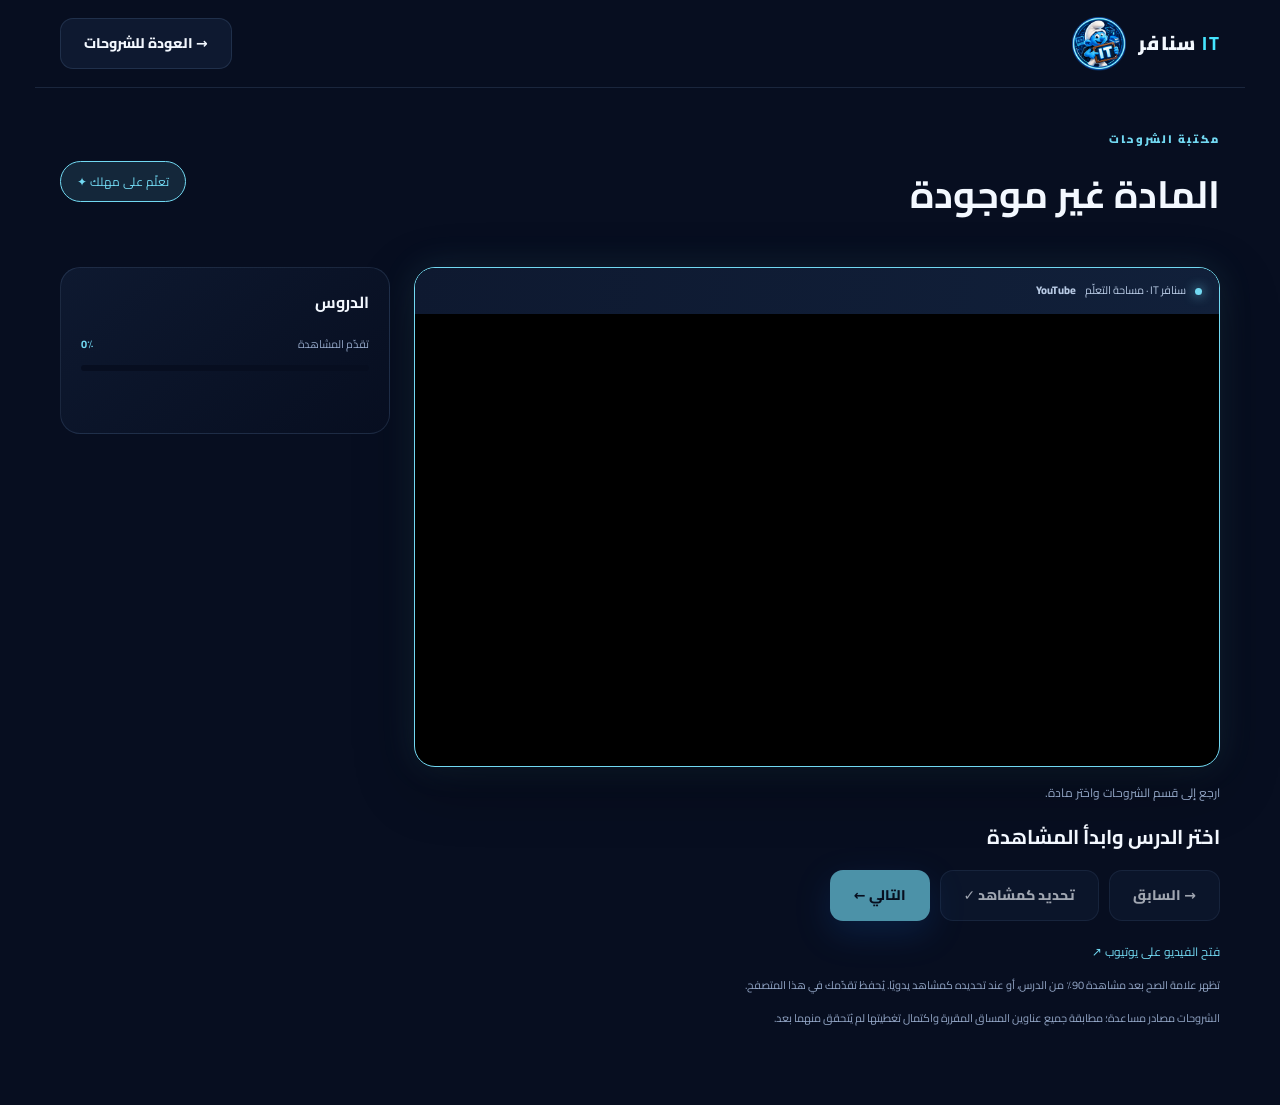
==== watch.html @ aa801dc6 "Add files via upload" ====
<!doctype html>
<html lang="ar" dir="rtl"><head><meta charset="UTF-8"><meta name="viewport" content="width=device-width,initial-scale=1"><meta name="referrer" content="strict-origin-when-cross-origin"><title>المشاهدة | سنافر IT</title><link href="https://fonts.googleapis.com/css2?family=Cairo:wght@400;600;700;800;900&display=swap" rel="stylesheet"><link rel="stylesheet" href="styles.css"><link rel="stylesheet" href="watch.css"></head>
<body class="watch-page"><header class="watch-top container"><a href="index.html#lessons" class="brand"><img src="assets/logo.png" alt="شعار سنافر IT"><span>سنافر <strong>IT</strong></span></a><a class="btn btn-outline" href="index.html#lessons">→ العودة للشروحات</a></header>
<main class="container watch-main"><div class="watch-heading"><div><span class="kicker">مكتبة الشروحات</span><h1 id="courseTitle">المشاهدة</h1><p id="courseNote"></p></div><span class="watch-badge">تعلّم على مهلك ✦</span></div>
<div id="localFileNotice" class="hint" hidden><strong>افتح النسخة المحلية بالطريقة الصحيحة</strong><p>أغلق هذه الصفحة، ثم اضغط مرتين على «افتح الموقع.cmd» في المجلد. سيفتح الموقع تلقائيًا في المتصفح ويحمّل فيديوهات يوتيوب وقوائمها. فتح ملف HTML مباشرة لا يرسل البيانات التي يشترطها يوتيوب.</p></div><div class="watch-layout"><section class="watch-content" aria-label="مشغل الفيديو"><div class="player-shell"><div class="player-bar"><span class="live-dot"></span><span>سنافر IT · مساحة التعلّم</span><span class="player-quality">YouTube</span></div><div class="player-ratio"><iframe id="youtubePlayer" title="مشغل شرح المادة على يوتيوب" allow="autoplay; encrypted-media; picture-in-picture; fullscreen" allowfullscreen referrerpolicy="strict-origin-when-cross-origin"></iframe></div></div><div class="watch-status" id="watchStatus" role="status" aria-live="polite">جارٍ تجهيز المشغل…</div><h2 id="videoTitle">اختر الدرس وابدأ المشاهدة</h2><div class="watch-controls"><button id="previousVideo" class="btn btn-outline" disabled>→ السابق</button><button id="manualComplete" class="btn btn-outline">تحديد كمشاهد ✓</button><button id="nextVideo" class="btn btn-primary" disabled>التالي ←</button></div><div class="source-links"><a id="youtubeLink" target="_blank" rel="noopener noreferrer">فتح الفيديو على يوتيوب ↗</a><a id="playlistLink" target="_blank" rel="noopener noreferrer" hidden>قائمة التشغيل الأصلية ↗</a></div><p class="watch-help">تظهر علامة الصح بعد مشاهدة 90٪ من الدرس، أو عند تحديده كمشاهد يدويًا. يُحفظ تقدّمك في هذا المتصفح.</p><p id="storageNotice" class="watch-help" role="status"></p><p class="watch-help">الشروحات مصادر مساعدة؛ مطابقة جميع عناوين المساق المقررة واكتمال تغطيتها لم يُتحقق منهما بعد.</p></section>
<aside class="watch-sidebar" aria-label="قائمة الدروس"><div class="sidebar-head"><h2 id="listHeading">الدروس</h2><span id="lessonCount"></span></div><div class="progress-label"><span>تقدّم المشاهدة</span><strong id="progressText">0٪</strong></div><progress id="courseProgress" max="100" value="0" aria-label="تقدم مشاهدة الدروس"></progress><div id="videoList" class="watch-video-list"></div><p id="listNote" class="watch-help"></p><button id="retryPlaylist" class="btn btn-outline" hidden>إعادة تحميل القائمة</button></aside></div></main>
<div id="completionToast" class="completion-toast" role="status" aria-live="polite" hidden><span>✓</span> أحسنت! اكتمل الدرس</div><script src="lesson-library.js"></script><script src="watch.js"></script></body></html>
---- styles.css ----
:root{--bg:#070e20;--surface:#0e1930;--surface2:#111f3b;--line:rgba(155,197,255,.13);--text:#f3f8ff;--muted:#93a6c6;--blue:#2f91ff;--cyan:#45e5ff;--shadow:0 24px 90px rgba(0,0,0,.28)}*{box-sizing:border-box}html{scroll-behavior:smooth}body{margin:0;font-family:Cairo,system-ui,sans-serif;background:var(--bg);color:var(--text);overflow-x:hidden;line-height:1.8}button,a{font:inherit}button{cursor:pointer}a{text-decoration:none;color:inherit}button:focus-visible,a:focus-visible,input:focus-visible{outline:2px solid var(--cyan);outline-offset:4px}body.light{--bg:#edf5ff;--surface:#fff;--surface2:#e9f2ff;--line:rgba(25,70,125,.15);--text:#102346;--muted:#61718c;--shadow:0 24px 70px rgba(35,80,140,.12)}.container{max-width:1210px;margin-inline:auto;padding-inline:25px}.ambient{position:absolute;pointer-events:none;filter:blur(100px);border-radius:50%;z-index:-1}.ambient-one{width:500px;height:500px;top:40px;left:-180px;background:rgba(10,98,237,.17)}.ambient-two{width:350px;height:350px;top:650px;right:-200px;background:rgba(21,178,226,.1)}.topbar{height:90px;display:flex;align-items:center;justify-content:space-between;gap:20px;max-width:1210px;padding:0 25px;margin:auto;border-bottom:1px solid var(--line)}.brand{display:flex;align-items:center;gap:12px;direction:ltr;white-space:nowrap}.brand img{width:54px;height:54px;object-fit:contain}.brand span{font-weight:900;letter-spacing:1.4px;font-size:19px;line-height:1.15}.brand strong{color:var(--cyan)}.brand small{display:block;font-size:8px;color:var(--muted);letter-spacing:2px;margin-top:5px}.desktop-nav{display:flex;gap:28px;font-size:13px;color:var(--muted);font-weight:700}.desktop-nav a:hover,.desktop-nav .active{color:var(--cyan)}.header-actions{display:flex;align-items:center;gap:10px}.icon-btn{display:grid;place-items:center;border:1px solid var(--line);background:var(--surface);color:var(--text);width:42px;height:42px;border-radius:13px;font-size:18px}.mobile-menu{display:none}.btn{display:inline-flex;align-items:center;justify-content:center;gap:15px;border:1px solid transparent;border-radius:13px;padding:12px 23px;font-weight:800;font-size:14px;transition:.25s}.btn:hover,.service-card:hover{transform:translateY(-4px)}.btn-small{background:#1769dc;color:white;padding:9px 17px;font-size:12px}.btn-primary{background:linear-gradient(110deg,#1472ef,#27b7ed);color:#fff;box-shadow:0 12px 35px rgba(30,126,244,.24)}.btn-outline{border-color:var(--line);background:var(--surface);color:var(--text)}.hero{min-height:625px;display:grid;grid-template-columns:1.08fr .92fr;align-items:center;gap:30px;padding-top:50px;padding-bottom:60px}.eyebrow{display:inline-flex;align-items:center;gap:9px;background:rgba(40,145,255,.09);border:1px solid rgba(50,168,255,.2);border-radius:50px;padding:7px 16px;color:#79d8ff;font-size:12px;font-weight:800}.pulse{width:8px;height:8px;border-radius:50%;background:#41e4b1;box-shadow:0 0 15px #41e4b1}.hero h1{font-size:clamp(36px,4.1vw,60px);line-height:1.45;margin:22px 0 17px;font-weight:900;letter-spacing:-1px}.gradient-text{background:linear-gradient(95deg,#43e2ff,#4b89ff);background-clip:text;-webkit-background-clip:text;color:transparent}.hero-copy>p{max-width:550px;color:var(--muted);font-size:16px}.hero-actions{display:flex;gap:12px;flex-wrap:wrap;margin-top:27px}.hero-features{display:flex;flex-wrap:wrap;gap:18px;margin-top:26px;font-size:11px;color:var(--muted)}.hero-features span::first-letter{color:#47e4b5}.hero-art{position:relative;min-height:480px;display:grid;place-items:center}.hero-logo{position:relative;width:min(90%,420px);filter:drop-shadow(0 25px 55px rgba(0,119,255,.22));animation:levitate 5s ease-in-out infinite;z-index:2}.orbit{position:absolute;border:1px dashed rgba(45,171,255,.25);border-radius:50%;width:470px;height:470px;max-width:100%;animation:spin 45s linear infinite}.orbit-b{width:360px;height:360px;border-style:solid;opacity:.45;animation-direction:reverse}.logo-glow{position:absolute;width:310px;height:310px;border-radius:50%;background:#006de7;filter:blur(100px);opacity:.25}.float-card{position:absolute;z-index:3;display:flex;align-items:center;gap:11px;background:rgba(16,32,63,.9);border:1px solid rgba(78,165,255,.25);border-radius:14px;padding:11px 16px;box-shadow:var(--shadow);backdrop-filter:blur(16px);direction:rtl}.float-card>span{color:var(--cyan);font-size:26px}.float-card strong,.float-card small{display:block}.float-card strong{font-size:12px;color:#fff}.float-card small{font-size:10px;color:#a2badc}.card-one{right:-4px;top:90px}.card-two{left:0;bottom:90px}.stats{display:grid;grid-template-columns:repeat(4,1fr);border:1px solid var(--line);border-radius:20px;background:linear-gradient(100deg,rgba(28,56,100,.28),rgba(14,26,51,.5));padding-top:22px;padding-bottom:22px}.stats>div{text-align:center;border-left:1px solid var(--line)}.stats>div:last-child{border:0}.stats b{display:block;font:900 31px Cairo;color:var(--text);line-height:1.5}.stats span{color:var(--muted);font-size:12px}.section{padding-top:110px;padding-bottom:15px}.section-head{display:flex;justify-content:space-between;align-items:end;gap:20px;margin-bottom:32px}.kicker{color:var(--cyan);font-size:11px;letter-spacing:2px;font-weight:900;direction:ltr;text-align:right}.section h2,.quiz-banner h2{font-size:clamp(26px,3vw,38px);margin:8px 0 5px;line-height:1.5}.section-head p,.about p{color:var(--muted);margin:0;font-size:14px}.section-index{font-size:12px;color:var(--muted);direction:ltr}.services-grid{display:grid;grid-template-columns:repeat(3,1fr);gap:18px}.service-card{min-height:285px;text-align:right;border:1px solid var(--line);background:linear-gradient(145deg,var(--surface),var(--bg));border-radius:22px;color:var(--text);padding:26px;position:relative;overflow:hidden;transition:transform .25s,border-color .25s}.service-card:hover{border-color:rgba(51,180,255,.55)}.service-card.featured{background:linear-gradient(135deg,rgba(26,92,173,.32),var(--surface) 70%)}.service-icon{display:grid;place-items:center;width:51px;height:51px;border:1px solid rgba(65,173,255,.2);background:rgba(39,135,244,.13);color:#65d6ff;border-radius:15px;font-size:27px;margin-bottom:15px}.service-number{font-size:10px;letter-spacing:1px;color:#60b7f5;direction:ltr;display:block;text-align:right}.service-card h3{font-size:21px;margin:7px 0}.service-card p{font-size:12px;color:var(--muted);line-height:2;margin:0 0 20px}.card-bottom{display:flex;align-items:center;justify-content:space-between;border-top:1px solid var(--line);padding-top:15px;font-size:12px;font-weight:800}.card-bottom b{font-size:20px;color:var(--cyan)}.service-card.wide{grid-column:span 2;display:flex;align-items:center;justify-content:space-between;background:linear-gradient(115deg,rgba(18,97,175,.23),var(--surface))}.wide-decoration{font-size:clamp(55px,9vw,140px);color:rgba(56,168,255,.16);font-weight:900;direction:ltr}.service-card.wide>div:first-child{max-width:420px;width:100%}.subject-grid{display:grid;grid-template-columns:repeat(3,1fr);gap:18px}.subject-card{border:1px solid var(--line);border-radius:19px;padding:22px;background:var(--surface);text-align:right;color:var(--text);transition:.2s}.subject-card:hover{border-color:var(--blue);transform:translateY(-3px)}.subject-icon{display:grid;place-items:center;width:52px;height:52px;border-radius:15px;background:rgba(43,135,249,.15);color:var(--cyan);font-size:23px}.subject-card h3{margin:15px 0 4px}.subject-card p{margin:0;color:var(--muted);font-size:12px}.subject-card .meta{display:flex;justify-content:space-between;margin-top:20px;padding-top:12px;border-top:1px solid var(--line);font-size:11px;color:var(--muted)}.text-action{border:0;background:none;color:var(--cyan);font-weight:800}.quiz-banner{margin-top:100px;border:1px solid rgba(55,167,255,.23);border-radius:25px;background:radial-gradient(circle at 25% 45%,rgba(20,107,217,.25),transparent 45%),var(--surface);min-height:290px;display:flex;align-items:center;justify-content:space-between;overflow:hidden;padding-top:38px;padding-bottom:38px}.quiz-banner p{color:var(--muted);font-size:14px}.quiz-symbol{font-size:230px;line-height:1;color:rgba(54,164,255,.15);font-weight:900;margin-inline:60px}.about{text-align:center;max-width:800px;padding-bottom:100px}.about .kicker{text-align:center}.about p{max-width:680px;margin:auto;line-height:2.2}.footer{border-top:1px solid var(--line);display:flex;align-items:center;justify-content:space-between;padding-top:23px;padding-bottom:23px;color:var(--muted);font-size:12px}.footer-brand{display:flex;align-items:center;gap:10px;direction:ltr}.footer-brand img{width:43px}.footer-brand b,.footer-brand small{display:block;line-height:1.3}.footer-brand b{color:var(--text)}.footer-brand small{font-size:9px}.overlay{position:fixed;inset:0;z-index:20;background:rgba(2,7,18,.78);backdrop-filter:blur(8px);padding:22px;display:grid;place-items:center}.overlay[hidden]{display:none}.panel{width:min(100%,900px);max-height:min(90vh,900px);overflow:auto;background:var(--surface);border:1px solid rgba(75,159,255,.3);border-radius:24px;box-shadow:var(--shadow);padding:30px}.panel-header{display:flex;align-items:start;justify-content:space-between;border-bottom:1px solid var(--line);padding-bottom:17px;margin-bottom:23px}.panel-header h2{margin:5px 0;font-size:26px}.panel-content{min-height:180px}.hint{padding:14px 18px;border:1px solid var(--line);border-radius:12px;color:var(--muted);background:var(--bg);font-size:12px;margin-bottom:20px}.item-grid{display:grid;grid-template-columns:repeat(2,1fr);gap:12px}.item-btn{display:flex;align-items:center;justify-content:space-between;gap:12px;background:var(--bg);color:var(--text);border:1px solid var(--line);border-radius:15px;padding:18px;text-align:right}.item-btn:hover{border-color:var(--blue)}.item-btn small{display:block;color:var(--muted);font-size:11px}.item-btn .arrow{color:var(--cyan);font-size:21px}.back-btn{background:none;color:var(--cyan);border:0;padding:0;margin-bottom:17px;font-weight:800}.lesson-layout{display:grid;grid-template-columns:1fr 270px;gap:16px}.video-box{aspect-ratio:16/9;background:linear-gradient(135deg,#09142a,#112a4d);border:1px solid var(--line);border-radius:16px;display:grid;place-items:center;overflow:hidden;text-align:center}.video-box iframe{width:100%;height:100%;border:0}.video-placeholder{padding:25px;color:#b9d7ff}.video-placeholder .play{font-size:55px;color:var(--cyan)}.video-placeholder small{display:block;color:#8da6c9}.lesson-list{display:flex;flex-direction:column;gap:8px;max-height:340px;overflow:auto}.lesson-btn{border:1px solid var(--line);background:var(--bg);color:var(--text);border-radius:10px;padding:12px;text-align:right;font-size:12px}.lesson-btn.selected{border-color:var(--blue);background:rgba(35,126,244,.14)}.lesson-desc{font-size:12px;color:var(--muted);margin-top:12px}.question{border:1px solid var(--line);border-radius:15px;padding:20px;margin-bottom:14px}.question h3{font-size:16px;margin:0 0 12px}.answer{display:block;padding:10px 12px;border:1px solid var(--line);border-radius:10px;margin-top:8px;cursor:pointer;font-size:13px}.answer:has(input:checked){border-color:var(--blue);background:rgba(32,120,238,.13)}.answer input{accent-color:var(--blue);margin-left:8px}.result{margin-top:15px;border-radius:13px;padding:17px;background:rgba(31,163,132,.13);border:1px solid rgba(31,163,132,.35);font-weight:800}.tag{display:inline-block;border-radius:100px;background:rgba(47,145,255,.12);padding:4px 10px;color:var(--cyan);font-size:11px;margin-top:8px}.notice{font-size:12px;color:var(--muted);margin-top:15px}.search-input{width:100%;padding:13px 16px;background:var(--bg);color:var(--text);border:1px solid var(--line);border-radius:12px;margin-bottom:15px;font:inherit}.empty{color:var(--muted);text-align:center;padding:35px}.path-steps{display:flex;gap:9px;flex-wrap:wrap}.path-step{border:1px solid var(--line);background:var(--bg);border-radius:12px;padding:12px;flex:1;min-width:150px;font-size:12px}.path-step strong{display:block;color:var(--cyan)}@keyframes levitate{50%{transform:translateY(-13px)}}@keyframes spin{to{transform:rotate(360deg)}}@media(max-width:1000px){.desktop-nav{gap:13px}.hero{grid-template-columns:1fr 1fr}.hero h1{font-size:40px}.float-card{display:none}.services-grid{grid-template-columns:repeat(2,1fr)}.service-card.wide{grid-column:span 2}.subject-grid{grid-template-columns:repeat(2,1fr)}}@media(max-width:720px){.topbar{height:74px}.brand img{width:43px;height:43px}.brand span{font-size:16px}.desktop-nav{display:none;position:absolute;top:74px;left:15px;right:15px;z-index:10;flex-direction:column;background:var(--surface);padding:22px;border:1px solid var(--line);border-radius:15px}.desktop-nav.open{display:flex}.mobile-menu{display:grid}.header-actions .btn-small{display:none}.hero{grid-template-columns:1fr;min-height:auto;padding-top:45px;text-align:center;gap:0}.hero h1{font-size:clamp(31px,8vw,43px)}.hero-copy>p{font-size:14px}.hero-actions,.hero-features{justify-content:center}.hero-art{min-height:350px;order:-1}.hero-logo{width:min(75%,300px)}.orbit{width:340px;height:340px}.orbit-b{width:250px;height:250px}.stats{grid-template-columns:repeat(2,1fr);gap:15px}.stats>div:nth-child(2){border:0}.stats>div{padding:10px 0}.section{padding-top:70px}.services-grid,.subject-grid{grid-template-columns:1fr}.service-card.wide{grid-column:span 1}.service-card{min-height:250px}.wide-decoration{display:none}.section-head{align-items:start}.section-index{display:none}.quiz-banner{margin-top:70px}.quiz-symbol{display:none}.footer{flex-wrap:wrap;gap:15px}.panel{padding:20px}.item-grid,.lesson-layout{grid-template-columns:1fr}.lesson-layout .lesson-list{max-height:230px}.overlay{padding:10px}}@media(prefers-reduced-motion:reduce){*,*::before,*::after{animation:none!important;scroll-behavior:auto!important;transition:none!important}}

/* Interactive university study trees */
.panel.plan-panel{width:min(97vw,1480px);max-height:95vh}.plan-top{display:flex;align-items:center;justify-content:space-between;gap:12px;flex-wrap:wrap}.plan-controls{display:flex;gap:7px}.plan-controls button{background:var(--bg);color:var(--text);border:1px solid var(--line);border-radius:10px;padding:9px 14px;cursor:pointer}.plan-controls button:hover{border-color:var(--cyan)}.plan-legend{display:flex;flex-wrap:wrap;gap:17px;margin:15px 0;color:var(--muted);font-size:12px}.legend-dot{display:inline-block;width:11px;height:11px;border-radius:50%;margin-left:5px}.legend-dot.core{background:#438df2}.legend-dot.spec{background:#ffca54}.legend-dot.aux{background:#38c5bd}.plan-help{color:var(--muted);font-size:12px}.plan-viewport{height:min(65vh,670px);min-height:400px;overflow:hidden;position:relative;cursor:grab;touch-action:none;border:1px solid rgba(78,163,255,.35);border-radius:18px;background-color:#08162b;background-image:radial-gradient(rgba(73,148,226,.18) 1px,transparent 1px);background-size:24px 24px;direction:ltr}.plan-viewport.dragging{cursor:grabbing}.plan-stage{width:1340px;height:1250px;position:absolute;top:0;left:0;transform-origin:0 0}.plan-lines{position:absolute;inset:0;pointer-events:none}.plan-node{position:absolute;display:flex;align-items:center;justify-content:center;width:166px;min-height:72px;padding:7px 9px;line-height:1.5;direction:rtl;text-align:center;border-radius:12px;border:1px solid #458bf5;background:#142c51;color:#f2f8ff;font:700 14px inherit;box-shadow:0 8px 24px #0005;cursor:pointer;transition:border-color .2s,box-shadow .2s}.plan-node:hover,.plan-node:focus-visible,.plan-node.selected{border-color:#b7f3ff;box-shadow:0 0 0 3px #59d8ff66,0 10px 28px #0006;outline:none}.plan-node.spec{border-color:#d7a54a;background:#49371f}.plan-node.aux{border-color:#36b6b3;background:#143e43}.plan-detail{margin-top:12px;padding:13px 17px;border:1px solid var(--line);border-radius:12px;background:var(--bg);display:flex;flex-wrap:wrap;gap:12px;align-items:center;color:var(--muted);font-size:12px}.plan-detail strong{color:var(--text);font-size:15px}@media(max-width:720px){.panel.plan-panel{padding:12px}.plan-viewport{min-height:460px}.plan-top{align-items:flex-start}}

/* WhatsApp CTA and centered responsive sections */
.wa-btn{position:relative;isolation:isolate;overflow:hidden;background:linear-gradient(120deg,#087d51,#20c978);border:1px solid #61eab0;color:#fff;box-shadow:0 9px 30px #0baf6944;gap:10px;white-space:nowrap;transition:transform .25s,box-shadow .25s}
.wa-btn::before{content:"";position:absolute;inset:-50%;background:linear-gradient(105deg,transparent 42%,#ffffff33 50%,transparent 58%);transform:translateX(85%);transition:transform .65s;z-index:-1}
.wa-btn:hover::before{transform:translateX(-85%)}.wa-btn:hover{box-shadow:0 14px 35px #10c87977;transform:translateY(-3px)}
.wa-icon{width:23px;height:23px;flex:none;animation:waFloat 2.6s ease-in-out infinite}.wa-arrow{font-size:19px}
.wa-header{font-size:11px;padding:9px 13px}.wa-header .wa-icon{width:19px;height:19px}
@keyframes waFloat{0%,100%{transform:rotate(-8deg) scale(1)}50%{transform:rotate(8deg) scale(1.13)}}
.section-head{justify-content:center;text-align:center;flex-wrap:wrap}.section-head>div{text-align:center}.section-head .kicker{text-align:center}.section-index{display:none}
.services-grid .service-card{text-align:center}.service-icon,.subject-icon{margin-inline:auto}.service-number{text-align:center!important}
.service-card .card-bottom{justify-content:center;gap:20px}.service-card.wide{justify-content:center;text-align:center}.service-card.wide>div:first-child{margin-inline:auto}.service-card.wide .wide-decoration{display:none}
.subject-card{text-align:center}.subject-card .meta{justify-content:center;gap:20px}
.item-btn[data-plan]{justify-content:center;text-align:center;min-height:125px;position:relative;transition:transform .2s,box-shadow .2s}
.item-btn[data-plan] .arrow{position:absolute;left:15px;top:12px}
.item-btn[data-plan]:hover{transform:translateY(-4px)}
.item-btn[data-plan="0"]{border-color:#ad6cff;background:linear-gradient(145deg,#54278a44,var(--bg));box-shadow:inset 0 3px #ad6cff}
.item-btn[data-plan="1"]{border-color:#f5ad35;background:linear-gradient(145deg,#7e511b44,var(--bg));box-shadow:inset 0 3px #f5ad35}
.item-btn[data-plan="2"]{border-color:#54a8ff;background:linear-gradient(145deg,#1b578744,var(--bg));box-shadow:inset 0 3px #54a8ff}
.item-btn[data-plan="3"]{border-color:#42d79c;background:linear-gradient(145deg,#19735344,var(--bg));box-shadow:inset 0 3px #42d79c}
@media(max-width:850px){.wa-header{font-size:0;padding:10px}.wa-header .wa-icon{width:22px;height:22px}.wa-header span{display:none}}
@media(max-width:720px){.hero-actions{justify-content:center}.hero-copy{text-align:center}.hero-copy>p{margin-inline:auto}.section-head{align-items:center}.services-grid .service-card{min-height:auto}.wa-hero{width:100%;max-width:350px}.item-grid{grid-template-columns:1fr 1fr}.plan-viewport{height:60vh;min-height:350px}}
@media(max-width:420px){.item-grid{grid-template-columns:1fr}.wa-hero{font-size:12px;padding:12px 9px}}
@media(prefers-reduced-motion:reduce){.wa-icon{animation:none}}

/* Always-visible home sections */
.home-section{text-align:center;scroll-margin-top:25px;padding-top:65px;padding-bottom:35px;border-bottom:1px solid var(--line)}.home-section>h2{margin:0 0 24px}.major-grid{grid-template-columns:repeat(4,minmax(0,1fr));gap:14px}.major-grid .item-btn{justify-content:center;min-height:125px;text-align:center}.item-btn[data-color="0"]{border-color:#ad6cff;background:linear-gradient(145deg,#54278a44,var(--bg));box-shadow:inset 0 3px #ad6cff}.item-btn[data-color="1"]{border-color:#f5ad35;background:linear-gradient(145deg,#7e511b44,var(--bg));box-shadow:inset 0 3px #f5ad35}.item-btn[data-color="2"]{border-color:#54a8ff;background:linear-gradient(145deg,#1b578744,var(--bg));box-shadow:inset 0 3px #54a8ff}.item-btn[data-color="3"]{border-color:#42d79c;background:linear-gradient(145deg,#19735344,var(--bg));box-shadow:inset 0 3px #42d79c}.major-grid .item-btn[aria-pressed="true"]{outline:2px solid var(--text);outline-offset:4px}.inline-browser{margin-top:25px}.inline-browser h3{text-align:center}.inline-browser .item-btn,#botLinks .item-btn,#quizzes .item-btn{justify-content:center;text-align:center}.resource-preview{margin-top:20px}.home-section .hint{margin-top:20px}.home-section .lesson-list{text-align:right}.home-section .question{text-align:right}.home-section .lesson-layout{margin-top:24px;grid-template-columns:minmax(0,1fr) 270px}.home-section .lesson-layout>div{min-width:0}.home-section button:focus-visible{outline:2px solid var(--cyan);outline-offset:4px}button:disabled{cursor:default;opacity:.65}.hero-copy{text-align:center}.hero-copy>p{margin-inline:auto}.hero-actions{justify-content:center}#inlineQuiz{margin-top:24px}#inlineQuiz:empty{margin:0}@media(max-width:850px){.major-grid{grid-template-columns:repeat(2,minmax(0,1fr))}}@media(max-width:720px){.home-section .lesson-layout{grid-template-columns:1fr}.home-section{padding-top:45px}.home-section .item-btn{padding:15px}}@media(max-width:420px){.major-grid{grid-template-columns:1fr}}

/* Requested right alignment for the introduction on desktop and mobile */
.hero .hero-copy{text-align:right}.hero .hero-copy>p{margin-inline-start:0;margin-inline-end:auto}.hero .hero-actions{justify-content:flex-start}.hero .eyebrow{text-align:right}@media(max-width:720px){.hero .hero-actions .wa-hero{width:auto;max-width:100%}.hero .hero-copy{text-align:right}}

.bot-link{transition:border-color .2s,transform .2s}.bot-link:hover{border-color:var(--cyan);transform:translateY(-3px)}.bot-icon{display:grid;place-items:center;flex:none;width:48px;height:48px;border-radius:13px;background:rgba(47,145,255,.12);color:var(--cyan)}.bot-icon svg{width:28px;height:28px}

/* Major icons and compact course buttons */
.major-grid .major-card{flex-direction:column;gap:12px;padding:22px 14px;min-height:175px}.major-icon{display:grid;place-items:center;width:54px;height:54px;border-radius:16px;background:rgba(255,255,255,.06);border:1px solid currentColor}.major-icon svg{width:30px;height:30px}.major-card[data-color="0"] .major-icon{color:#ad6cff}.major-card[data-color="1"] .major-icon{color:#f5ad35}.major-card[data-color="2"] .major-icon{color:#54a8ff}.major-card[data-color="3"] .major-icon{color:#42d79c}.course-buttons{display:flex;flex-wrap:wrap;justify-content:center;align-items:center;gap:12px;margin:22px auto;max-width:1100px}.course-btn{display:inline-flex;align-items:center;justify-content:center;gap:10px;width:auto;max-width:100%;padding:11px 16px;background:var(--surface);color:var(--text);border:1px solid var(--line);border-radius:13px;font-size:13px;font-weight:700;line-height:1.7;text-align:center;transition:border-color .2s,background .2s,transform .2s}.course-btn:hover{border-color:var(--cyan);transform:translateY(-2px)}.course-btn[aria-pressed="true"]{border-color:var(--cyan);background:rgba(47,145,255,.14);box-shadow:0 0 0 1px var(--cyan)}.course-icon{display:flex;flex:none;color:var(--cyan)}.course-icon svg{width:21px;height:21px}.catalog-note{color:var(--muted);font-size:12px;max-width:850px;margin:12px auto;line-height:2}.resource-preview:empty{display:none}@media(max-width:720px){.major-grid .major-card{min-height:155px;padding:18px 10px}.course-buttons{gap:9px}.course-btn{font-size:12px;padding:10px 12px}.major-icon{width:46px;height:46px}.major-icon svg{width:26px;height:26px}}

/* Material buttons follow the selected major's color */
.course-buttons[data-major-color="0"]{--major-accent:#ad6cff;--major-wash:rgba(173,108,255,.11)}.course-buttons[data-major-color="1"]{--major-accent:#f5ad35;--major-wash:rgba(245,173,53,.11)}.course-buttons[data-major-color="2"]{--major-accent:#54a8ff;--major-wash:rgba(84,168,255,.11)}.course-buttons[data-major-color="3"]{--major-accent:#42d79c;--major-wash:rgba(66,215,156,.11)}.course-buttons .course-btn{border-color:var(--major-accent);background:linear-gradient(125deg,var(--major-wash),var(--surface))}.course-buttons .course-icon{color:var(--major-accent)}.course-buttons .course-btn:hover{border-color:var(--major-accent);box-shadow:0 0 0 1px var(--major-accent)}.course-buttons .course-btn[aria-pressed="true"]{border-color:var(--major-accent);box-shadow:0 0 0 2px var(--major-accent);background:var(--major-wash)}.course-buttons .course-btn:focus-visible{outline-color:var(--major-accent)}

/* Free courses: larger red buttons with subject icons */
.free-section{--free-red:#ff667b;--free-wash:rgba(255,70,99,.12)}.free-course-buttons{display:flex;flex-wrap:wrap;justify-content:center;align-items:stretch;gap:15px;max-width:1100px;margin:0 auto}.free-course-btn{position:relative;display:inline-flex;align-items:center;justify-content:center;gap:13px;width:auto;max-width:100%;padding:15px 21px;min-height:66px;border:1px solid rgba(255,102,123,.6);border-radius:17px;background:linear-gradient(135deg,var(--free-wash),var(--surface));box-shadow:inset 0 1px 0 rgba(255,130,145,.12),0 7px 18px rgba(0,0,0,.1);color:var(--text);font-size:15px;font-weight:800;line-height:1.7;text-align:center;transition:transform .2s,border-color .2s,box-shadow .2s}.free-course-icon{display:grid;place-items:center;flex:none;width:35px;height:35px;border-radius:10px;background:var(--free-wash);color:var(--free-red)}.free-course-icon svg{width:24px;height:24px}.free-course-btn:hover{transform:translateY(-3px);border-color:var(--free-red);box-shadow:0 8px 22px rgba(255,70,99,.13)}.free-course-btn[aria-pressed="true"]{border-color:var(--free-red);box-shadow:0 0 0 2px var(--free-red);background:var(--free-wash)}.free-course-btn:focus-visible{outline-color:var(--free-red)}.free-section .resource-preview{margin-top:28px}@media(max-width:720px){.free-course-buttons{gap:12px}.free-course-btn{padding:13px 15px;font-size:14px;min-height:62px;gap:10px}}@media(max-width:420px){.free-course-btn{font-size:13px;padding:12px 14px}.free-course-icon{width:30px;height:30px}.free-course-icon svg{width:22px;height:22px}}

/* Keep the home page idle without decorative motion or large blur layers */
.ambient,.logo-glow{display:none}.orbit,.hero-logo,.float-card,.pulse{animation:none!important;filter:none}.hero-art,.hero-logo,.float-card{will-change:auto}.course-btn,.free-course-btn{will-change:auto}
---- watch.css ----
.watch-page{--watch-accent:#54a8ff;--watch-wash:rgba(84,168,255,.12)}.watch-top{display:flex;align-items:center;justify-content:space-between;gap:16px;min-height:88px;border-bottom:1px solid var(--line)}.watch-main{padding-top:35px;padding-bottom:65px}.watch-heading{display:flex;justify-content:space-between;align-items:center;gap:20px;margin-bottom:27px}.watch-heading h1{font-size:clamp(24px,3vw,38px);margin:8px 0}.watch-heading p{font-size:12px;color:var(--muted);max-width:850px}.watch-heading .kicker{color:var(--watch-accent)}.watch-badge{color:var(--watch-accent);white-space:nowrap;padding:9px 16px;border:1px solid var(--watch-accent);border-radius:30px;font-size:12px;background:var(--watch-wash)}.watch-layout{display:grid;grid-template-columns:minmax(0,1fr) 330px;gap:24px;align-items:start}.watch-content{min-width:0}.player-shell{border-radius:21px;overflow:hidden;border:1px solid var(--watch-accent);box-shadow:0 18px 60px #0005,0 0 35px var(--watch-wash);background:#000}.player-bar{display:flex;align-items:center;gap:9px;padding:13px 17px;background:linear-gradient(100deg,var(--surface),#11203a);color:#b7c9e3;font-size:11px}.live-dot{width:7px;height:7px;border-radius:50%;background:var(--watch-accent);box-shadow:0 0 12px var(--watch-accent)}.player-quality{margin-inline-start:auto;font-weight:800;direction:ltr}.player-ratio{aspect-ratio:16/9;min-height:200px;position:relative}.player-ratio iframe,.player-ratio>div{width:100%;height:100%;position:absolute;inset:0;border:0}.watch-status{color:var(--muted);font-size:12px;margin:15px 0}.watch-content h2{font-size:20px;margin:15px 0}.watch-controls{display:flex;flex-wrap:wrap;gap:10px}.watch-controls .btn-primary{background:var(--watch-accent);color:#07101f}.source-links{display:flex;flex-wrap:wrap;gap:20px;font-size:12px;color:var(--watch-accent);margin-top:20px}.watch-help{font-size:11px;color:var(--muted);line-height:2}.watch-sidebar{position:sticky;top:20px;background:linear-gradient(140deg,var(--surface),var(--bg));border:1px solid var(--line);border-radius:20px;padding:20px}.sidebar-head{display:flex;align-items:center;justify-content:space-between;gap:12px}.sidebar-head h2{font-size:16px;margin:0}.sidebar-head>span{font-size:11px;color:var(--muted)}.progress-label{display:flex;justify-content:space-between;gap:12px;font-size:11px;color:var(--muted);margin-top:18px}.progress-label strong{color:var(--watch-accent)}progress{width:100%;height:6px;appearance:none;border:0;border-radius:10px;overflow:hidden;margin:10px 0 20px;background:var(--bg)}progress::-webkit-progress-bar{background:var(--bg)}progress::-webkit-progress-value{background:var(--watch-accent);transition:width .4s}progress::-moz-progress-bar{background:var(--watch-accent)}.watch-video-list{display:flex;flex-direction:column;gap:9px;max-height:60vh;overflow-y:auto;scrollbar-width:thin;scrollbar-color:var(--watch-accent) transparent;padding:3px}.watch-lesson{display:flex;align-items:center;gap:11px;text-align:right;width:100%;background:var(--bg);color:var(--text);border:1px solid var(--line);border-radius:12px;padding:13px 11px;font-size:12px}.watch-lesson:hover{border-color:var(--watch-accent)}.watch-lesson[aria-current="true"]{border-color:var(--watch-accent);background:var(--watch-wash)}.lesson-number{font-size:11px;color:var(--watch-accent);flex:none}.lesson-name{flex:1;min-width:0}.lesson-done{display:grid;place-items:center;width:24px;height:24px;border-radius:50%;border:1px solid var(--line);flex:none;color:#42d79c}.lesson-done svg{width:18px;height:18px}.lesson-done.completed{background:rgba(66,215,156,.15);border-color:#42d79c}.lesson-done.animate{animation:checkPop .5s ease-out}.lesson-done.animate path{stroke-dasharray:24;stroke-dashoffset:24;animation:checkDraw .45s ease-out forwards}.completion-toast{position:fixed;bottom:25px;left:50%;transform:translateX(-50%);background:#12392d;color:#b8ffe2;border:1px solid #42d79c;border-radius:15px;padding:15px 22px;z-index:50;box-shadow:0 12px 35px #0005;white-space:nowrap;animation:toastIn .3s ease-out}.completion-toast[hidden]{display:none}.completion-toast span{display:inline-grid;place-items:center;background:#42d79c;color:#062a1a;width:27px;height:27px;border-radius:50%;margin-left:9px;animation:checkPop .5s ease-out}@keyframes checkPop{0%{transform:scale(.3)}65%{transform:scale(1.22)}100%{transform:scale(1)}}@keyframes checkDraw{to{stroke-dashoffset:0}}@keyframes toastIn{from{opacity:0;bottom:10px}to{opacity:1;bottom:25px}}.lesson-course-link{flex-direction:column;align-items:center;gap:8px;max-width:360px;text-align:center}.lesson-course-link>span:first-child{display:flex;align-items:center;justify-content:center;gap:10px}.lesson-course-link small{font-weight:500;font-size:10px;color:var(--muted)}.lesson-course-link .coverage-note{color:#f5ad35}.lesson-course-link:focus-visible{outline:2px solid var(--major-accent);outline-offset:3px}@media(max-width:960px){.watch-layout{grid-template-columns:minmax(0,1fr) 280px;gap:16px}}@media(max-width:720px){.watch-layout{grid-template-columns:1fr}.watch-sidebar{position:static}.watch-video-list{max-height:420px}.watch-heading{align-items:start}.watch-badge{display:none}.watch-controls .btn{padding:10px 14px;font-size:12px}.watch-top .btn{padding:9px 12px;font-size:11px}.watch-content h2{font-size:17px}.watch-main{padding-top:23px}.completion-toast{font-size:12px;max-width:95vw}.watch-heading h1{font-size:26px}}@media(prefers-reduced-motion:reduce){.lesson-done.animate,.lesson-done.animate path,.completion-toast,.completion-toast span{animation:none}.lesson-done.animate path{stroke-dashoffset:0}}

/* One distinctive color for the complete explanations library */
.lesson-library-buttons{--major-accent:#72d9f2;--major-wash:rgba(114,217,242,.12);gap:16px}.lesson-library-buttons .lesson-course-link{padding:17px 20px;min-height:110px;border-radius:17px;box-shadow:inset 0 2px 0 rgba(114,217,242,.28)}.lesson-library-buttons .lesson-course-link:hover{border-color:#72d9f2;box-shadow:0 7px 24px rgba(114,217,242,.15)}.lesson-library-buttons .coverage-note{font-size:9px}#lessons>h2{color:var(--text)}.watch-page{--watch-accent:#72d9f2;--watch-wash:rgba(114,217,242,.12)}

#retryPlaylist[hidden],#localFileNotice[hidden]{display:none!important}#localFileNotice p{margin:5px 0}#retryPlaylist{font-size:11px;padding:9px 12px}

.lesson-library-buttons{display:grid;grid-template-columns:repeat(5,minmax(0,1fr));align-items:stretch;max-width:none;gap:14px;grid-auto-rows:1fr}.lesson-library-buttons .lesson-course-link{width:100%;max-width:none;min-width:0;min-height:156px;padding:18px 12px;box-sizing:border-box;justify-content:center;overflow-wrap:anywhere}.lesson-library-buttons .lesson-course-link>span:first-child{flex-direction:column;gap:10px}.lesson-library-buttons .course-icon svg{width:27px;height:27px}.lesson-library-buttons strong{font-size:13px;line-height:1.8}.lesson-library-buttons small{line-height:1.7}@media(max-width:1050px){.lesson-library-buttons{grid-template-columns:repeat(3,minmax(0,1fr))}}@media(max-width:650px){.lesson-library-buttons{grid-template-columns:repeat(2,minmax(0,1fr));gap:10px}}@media(max-width:360px){.lesson-library-buttons{grid-template-columns:1fr}}.watch-status[data-error]{padding:14px;border:1px solid var(--watch-accent);border-radius:12px;background:var(--watch-wash)}.youtube-fallback{padding:10px 16px;border:1px solid var(--watch-accent);border-radius:12px;background:var(--watch-wash)}

/* Direct YouTube course cards */
.lesson-library-buttons{gap:18px}.lesson-library-buttons .lesson-course-link{position:relative;min-height:218px;padding:23px 15px 18px;gap:13px;border:1px solid rgba(114,217,242,.3);border-radius:22px;background:linear-gradient(155deg,rgba(69,229,255,.08),var(--surface) 65%);box-shadow:inset 0 1px 0 rgba(255,255,255,.06),0 10px 26px rgba(0,0,0,.12);transition:transform .22s,border-color .22s,box-shadow .22s}.lesson-library-buttons .lesson-course-link:hover{transform:translateY(-5px);border-color:var(--cyan);box-shadow:0 14px 32px rgba(0,0,0,.2),0 0 20px rgba(69,229,255,.08)}.lesson-library-buttons .lesson-card-main{flex:1;width:100%}.lesson-library-buttons .course-icon{display:grid;place-items:center;width:54px;height:54px;border-radius:17px;background:rgba(69,229,255,.08);border:1px solid rgba(69,229,255,.18);color:var(--cyan)}.lesson-library-buttons strong{font-size:14px;line-height:1.8}.lesson-library-buttons .youtube-card-label{display:flex;align-items:center;justify-content:center;gap:7px;width:100%;padding-top:13px;border-top:1px solid var(--line);color:var(--muted);font-size:10px;font-weight:600;line-height:1.8}.youtube-card-label svg{width:23px;height:17px;flex:none;color:#ff0033}.lesson-library-buttons .lesson-course-link small{font-size:10px}@media(max-width:650px){.lesson-library-buttons{gap:12px}.lesson-library-buttons .lesson-course-link{padding:18px 10px 15px;min-height:216px;border-radius:18px}.lesson-library-buttons strong{font-size:13px}.lesson-library-buttons .youtube-card-label{font-size:9px;gap:5px}}

/* Compact cards and digital YouTube badge */
.lesson-library-buttons{gap:12px}.lesson-library-buttons .lesson-course-link{min-height:148px;padding:14px 10px 11px;gap:7px;border-radius:15px;box-shadow:inset 0 1px 0 rgba(255,255,255,.05),0 5px 14px rgba(0,0,0,.1)}.lesson-library-buttons .lesson-course-link:hover{transform:translateY(-3px)}.lesson-library-buttons .lesson-course-link>span:first-child{gap:7px}.lesson-library-buttons .course-icon{width:34px;height:34px;border-radius:10px}.lesson-library-buttons .course-icon svg{width:21px;height:21px}.lesson-library-buttons strong{font-size:12px;line-height:1.65}.lesson-library-buttons .lesson-course-link small{font-size:9px;line-height:1.6}.lesson-library-buttons .youtube-card-label{padding-top:8px;gap:6px;font-size:9px;line-height:1.65}.youtube-digital-icon{position:relative;display:inline-grid;place-items:center;flex:none;width:30px;height:27px;border:1px solid rgba(255,0,51,.45);border-radius:8px;background:linear-gradient(145deg,rgba(255,0,51,.18),rgba(255,0,51,.03));box-shadow:inset 0 1px 0 rgba(255,255,255,.08),0 0 10px rgba(255,0,51,.1)}.youtube-digital-icon::before,.youtube-digital-icon::after{content:'';position:absolute;width:4px;height:4px;background:#ff0033;border-radius:1px;box-shadow:0 0 5px rgba(255,0,51,.5)}.youtube-digital-icon::before{top:-2px;right:4px}.youtube-digital-icon::after{bottom:-2px;left:4px}.youtube-card-label .youtube-digital-icon svg{width:19px;height:14px;color:#ff0033}.lesson-course-link:hover .youtube-digital-icon{border-color:#ff0033;box-shadow:0 0 13px rgba(255,0,51,.22)}@media(max-width:650px){.lesson-library-buttons{gap:10px}.lesson-library-buttons .lesson-course-link{min-height:148px;padding:12px 9px 10px;border-radius:14px}.lesson-library-buttons strong{font-size:12px}.lesson-library-buttons .youtube-card-label{font-size:8px;gap:5px}}

.lesson-library-buttons .youtube-card-label{color:#ff405d;font-weight:700;text-align:center;justify-content:center}

/* Course buttons fit their names */
.lesson-library-buttons{display:flex;flex-wrap:wrap;align-items:center;justify-content:center;gap:10px;grid-auto-rows:auto}.lesson-library-buttons .lesson-course-link{display:inline-flex;flex:none;width:auto;max-width:100%;min-width:0;min-height:0;padding:11px 15px;gap:5px;border-radius:13px;overflow-wrap:normal}.lesson-library-buttons .lesson-course-link>span:first-child{flex-direction:row;gap:8px;flex:none;width:auto}.lesson-library-buttons .course-icon{width:27px;height:27px;border-radius:8px}.lesson-library-buttons .course-icon svg{width:18px;height:18px}.lesson-library-buttons strong{font-size:12px;line-height:1.6;white-space:normal}.lesson-library-buttons .lesson-course-link small{display:none}.lesson-library-buttons .youtube-card-label{width:auto;padding-top:0;border-top:0;font-size:8px;line-height:1.6}@media(max-width:650px){.lesson-library-buttons{gap:8px}.lesson-library-buttons .lesson-course-link{width:auto;min-height:0;padding:10px 12px;border-radius:12px}.lesson-library-buttons strong{font-size:11px}.lesson-library-buttons .youtube-card-label{font-size:8px}}

/* Continuous rotating light for YouTube course buttons */
.lesson-library-buttons .lesson-course-link{position:relative;isolation:isolate;overflow:hidden;border:0;background:transparent;box-shadow:0 0 12px rgba(47,145,255,.12),0 0 20px rgba(69,229,255,.06);transform:translateZ(0)}
.lesson-library-buttons .lesson-course-link::before{content:'';position:absolute;left:50%;top:50%;width:max(420px,210%);aspect-ratio:1;z-index:-2;pointer-events:none;background:conic-gradient(from 0deg,transparent 0deg,#2f91ff 65deg,#45e5ff 105deg,transparent 155deg,transparent 180deg,#2f91ff 245deg,#72d9f2 285deg,transparent 335deg);animation:none;filter:blur(2px);opacity:.85}
.lesson-library-buttons .lesson-course-link::after{content:'';position:absolute;inset:2px;z-index:-1;pointer-events:none;border-radius:11px;background:radial-gradient(ellipse at top,rgba(69,229,255,.045),transparent 70%),var(--surface);box-shadow:inset 0 0 0 1px rgba(114,217,242,.08)}
.lesson-library-buttons .lesson-course-link:hover{box-shadow:0 0 18px rgba(47,145,255,.23),0 0 25px rgba(69,229,255,.12);border-color:transparent}
.lesson-library-buttons .lesson-course-link:hover::before{opacity:1}.lesson-library-buttons .lesson-course-link:active{transform:translateY(0);box-shadow:0 0 20px rgba(69,229,255,.24)}
@keyframes lessonLightSpin{from{transform:translate(-50%,-50%) rotate(0deg)}to{transform:translate(-50%,-50%) rotate(360deg)}}
@media(max-width:650px){.lesson-library-buttons .lesson-course-link::after{border-radius:10px}}



/* Nine compact course cards and YouTube dialog */
.lesson-library-buttons{display:grid;grid-template-columns:repeat(9,minmax(0,1fr));align-items:stretch;gap:9px;grid-auto-rows:1fr}.lesson-library-buttons .lesson-course-link{width:100%;max-width:none;min-height:87px;padding:10px 6px;border-radius:12px;gap:0}.lesson-library-buttons .lesson-course-link>span:first-child{flex-direction:column;gap:6px;width:100%;justify-content:center}.lesson-library-buttons .course-icon{width:25px;height:25px;border-radius:7px}.lesson-library-buttons .course-icon svg{width:16px;height:16px}.lesson-library-buttons strong{font-size:10px;line-height:1.7;overflow-wrap:anywhere}.lesson-library-buttons .lesson-course-link::after{border-radius:10px}.youtube-panel{max-width:440px;width:100%;border:1px solid rgba(255,0,51,.28);border-radius:24px;background:linear-gradient(145deg,var(--surface),var(--bg));box-shadow:0 25px 100px #0008,0 0 35px rgba(255,0,51,.07)}.youtube-panel .panel-header{align-items:start}.youtube-panel #panelTitle{font-size:22px;line-height:1.8}.youtube-panel .kicker{color:#ff4059}.youtube-popup-content{text-align:center;padding:10px 0 8px}.youtube-popup-logo{display:flex;align-items:center;justify-content:center;gap:10px;direction:ltr;font-size:26px;font-weight:900;letter-spacing:-1px}.youtube-popup-logo svg{width:43px;height:31px}.youtube-popup-content p{font-size:12px;color:var(--muted);margin:17px 0 24px}.youtube-watch-button{display:flex;align-items:center;justify-content:center;gap:11px;min-height:52px;padding:12px 20px;border-radius:14px;background:#ff0033;color:#fff;font-size:15px;font-weight:800;box-shadow:0 8px 25px rgba(255,0,51,.2);transition:background .2s,transform .2s}.youtube-watch-button:hover{background:#df002d;transform:translateY(-2px)}.youtube-watch-button svg{width:22px;height:22px}.youtube-watch-button:focus-visible{outline:2px solid var(--text);outline-offset:4px}@media(max-width:1050px){.lesson-library-buttons{grid-template-columns:repeat(6,minmax(0,1fr))}}@media(max-width:750px){.lesson-library-buttons{grid-template-columns:repeat(4,minmax(0,1fr))}}@media(max-width:480px){.lesson-library-buttons{grid-template-columns:repeat(3,minmax(0,1fr));gap:8px}.lesson-library-buttons .lesson-course-link{min-height:87px;padding:9px 5px}.lesson-library-buttons strong{font-size:10px}.youtube-panel #panelTitle{font-size:20px}}

/* Matching material grids with each section's own accent */
#materialsBrowser .course-buttons,.free-course-buttons{display:grid;grid-template-columns:repeat(9,minmax(0,1fr));align-items:stretch;gap:9px;grid-auto-rows:1fr;max-width:none}
#materialsBrowser .course-btn,.free-course-buttons .free-course-btn{position:relative;isolation:isolate;overflow:hidden;display:flex;flex-direction:column;justify-content:center;align-items:center;width:100%;max-width:none;min-width:0;min-height:87px;padding:10px 6px;gap:6px;border:0;border-radius:12px;background:transparent;font-size:10px;line-height:1.7;overflow-wrap:anywhere;box-shadow:0 0 12px color-mix(in srgb,var(--card-glow) 14%,transparent);transform:translateZ(0)}
#materialsBrowser .course-btn{--card-glow:var(--major-accent)}.free-course-buttons .free-course-btn{--card-glow:var(--free-red)}
#materialsBrowser .course-btn::before,.free-course-buttons .free-course-btn::before{content:'';position:absolute;left:50%;top:50%;width:max(420px,210%);aspect-ratio:1;z-index:-2;pointer-events:none;background:conic-gradient(from 0deg,transparent 0deg,var(--card-glow) 65deg,color-mix(in srgb,var(--card-glow) 65%,white) 105deg,transparent 155deg,transparent 180deg,var(--card-glow) 245deg,color-mix(in srgb,var(--card-glow) 65%,white) 285deg,transparent 335deg);animation:none;filter:blur(2px);opacity:.85}
#materialsBrowser .course-btn::after,.free-course-buttons .free-course-btn::after{content:'';position:absolute;inset:2px;z-index:-1;pointer-events:none;border-radius:10px;background:var(--surface);box-shadow:inset 0 0 0 1px color-mix(in srgb,var(--card-glow) 12%,transparent)}
#materialsBrowser .course-icon,.free-course-buttons .free-course-icon{display:grid;place-items:center;width:25px;height:25px;border-radius:7px;color:var(--card-glow);background:color-mix(in srgb,var(--card-glow) 9%,transparent);flex:none}
#materialsBrowser .course-icon svg,.free-course-buttons .free-course-icon svg{width:16px;height:16px}
#materialsBrowser .course-btn:hover,.free-course-buttons .free-course-btn:hover{transform:translateY(-3px);box-shadow:0 0 18px color-mix(in srgb,var(--card-glow) 25%,transparent)}
#materialsBrowser .course-btn[aria-pressed="true"],.free-course-buttons .free-course-btn[aria-pressed="true"]{box-shadow:0 0 0 2px var(--card-glow),0 0 18px color-mix(in srgb,var(--card-glow) 25%,transparent);background:transparent}
#materialsBrowser .course-btn:focus-visible,.free-course-buttons .free-course-btn:focus-visible{outline:2px solid var(--card-glow);outline-offset:4px}
@media(max-width:1050px){#materialsBrowser .course-buttons,.free-course-buttons{grid-template-columns:repeat(6,minmax(0,1fr))}}@media(max-width:750px){#materialsBrowser .course-buttons,.free-course-buttons{grid-template-columns:repeat(4,minmax(0,1fr))}}@media(max-width:480px){#materialsBrowser .course-buttons,.free-course-buttons{grid-template-columns:repeat(3,minmax(0,1fr));gap:8px}#materialsBrowser .course-btn,.free-course-buttons .free-course-btn{padding:9px 5px;font-size:10px}}

/* Lightweight material cards: no continuously animated layers */
.lesson-library-buttons .lesson-course-link::before,.lesson-library-buttons .lesson-course-link::after,#materialsBrowser .course-btn::before,#materialsBrowser .course-btn::after,.free-course-buttons .free-course-btn::before,.free-course-buttons .free-course-btn::after{content:none;display:none;animation:none;filter:none}
.lesson-library-buttons .lesson-course-link,#materialsBrowser .course-btn,.free-course-buttons .free-course-btn{isolation:auto;transform:none;box-shadow:none;background:var(--surface);transition:border-color .15s,background-color .15s;border:1px solid color-mix(in srgb,var(--card-glow,var(--cyan)) 40%,transparent)}
.lesson-library-buttons .lesson-course-link:hover,#materialsBrowser .course-btn:hover,.free-course-buttons .free-course-btn:hover{transform:none;box-shadow:none;border-color:var(--card-glow,var(--cyan));background:var(--surface2)}
.lesson-library-buttons .lesson-course-link:active{transform:none;box-shadow:none}
#materialsBrowser .course-btn[aria-pressed="true"],.free-course-buttons .free-course-btn[aria-pressed="true"]{box-shadow:none;border-color:var(--card-glow);background:var(--surface2)}

.free-files-panel{max-width:470px;width:100%;border-radius:22px}.free-files-panel #panelTitle{font-size:22px;line-height:1.7}.free-files-panel .kicker{color:#ff667b}.free-files-dialog{text-align:center;padding:12px 0 8px}.drive-dialog-icon,.coming-soon-icon{display:grid;place-items:center;width:76px;height:76px;margin:auto;border-radius:20px;background:var(--surface2)}.drive-dialog-icon svg{width:46px;height:41px}.free-files-dialog p{color:var(--muted);font-size:12px;margin:18px 0 24px}.drive-files-button{display:flex;align-items:center;justify-content:center;gap:12px;min-height:56px;padding:13px 16px;border-radius:14px;background:var(--surface2);border:1px solid #4285f4;color:var(--text);font-size:13px;font-weight:800;transition:background-color .15s}.drive-files-button:hover{background:var(--surface)}.drive-files-button svg{width:28px;height:25px;flex:none}.coming-soon-icon{color:#ff667b}.coming-soon-icon svg{width:35px;height:35px}.coming-soon-title{font-size:30px;color:#ff667b;margin:16px 0 0}

.material-drive-links{display:grid;gap:16px}.material-file-source h3{font-size:12px;color:var(--muted);margin:0 0 8px}

.free-files-panel .coming-soon-title,.free-files-panel .coming-soon-icon,.free-files-panel .kicker{color:var(--section-accent,#ff667b)}
.original-plan-panel{max-width:1240px;width:100%;padding:20px}.original-plan-toolbar{display:flex;justify-content:center}.original-plan-controls{display:flex;gap:8px;align-items:center;flex-wrap:wrap;justify-content:center}.original-plan-controls button{border:1px solid var(--line);border-radius:10px;background:var(--surface2);color:var(--text);padding:8px 13px;min-width:40px;font-size:12px}.original-plan-controls output{font-size:12px;min-width:50px;text-align:center;direction:ltr}.original-plan-help{text-align:center;font-size:11px;color:var(--muted);margin:12px 0}.original-plan-view{position:relative;overflow:hidden;height:min(67vh,800px);min-height:300px;background:#f7f8fa;border:1px solid var(--line);border-radius:14px;touch-action:none;cursor:grab;direction:ltr;user-select:none;-webkit-user-select:none;-webkit-touch-callout:none}.original-plan-view.dragging{cursor:grabbing}.original-plan-view img{position:absolute;top:0;left:0;max-width:none;width:auto;height:auto;transform-origin:0 0;user-select:none;-webkit-user-select:none;-webkit-user-drag:none;pointer-events:none}.plan-image-status{position:absolute;inset:0;display:grid;place-items:center;color:#25344a;font-size:14px}.plan-image-status[hidden]{display:none}@media(max-width:650px){.original-plan-panel{padding:14px}.original-plan-panel #panelTitle{font-size:20px}.original-plan-view{height:62vh;min-height:280px}.original-plan-controls{gap:5px}.original-plan-controls button{padding:8px 10px;font-size:11px}}

.original-plan-view{background:var(--bg);background-image:radial-gradient(var(--line) 1px,transparent 1px);background-size:22px 22px}.digital-plan-stage{position:absolute;left:0;top:0;transform-origin:0 0;pointer-events:none;user-select:none;-webkit-user-select:none}.digital-plan-lines{position:absolute;inset:0;width:100%;height:100%;overflow:visible}.digital-plan-lines>path{fill:none;stroke-width:2;stroke-linejoin:round;opacity:.7}.digital-plan-card{position:absolute;width:196px;height:90px;display:flex;flex-direction:column;align-items:center;justify-content:center;gap:5px;padding:10px;background:var(--surface);border:1px solid var(--plan-accent);border-top:3px solid var(--plan-accent);border-radius:15px;text-align:center;direction:rtl;color:var(--text)}.digital-plan-card strong{font-size:16px;line-height:1.5}.digital-plan-type{font-size:10px;color:var(--plan-accent)}.digital-plan-core{border-color:#45e5ff}.digital-plan-core .digital-plan-type{color:#45e5ff}.digital-plan-aux{border-color:#ff829c}.digital-plan-aux .digital-plan-type{color:#ff829c}.digital-plan-other{border-color:var(--muted)}.digital-plan-other .digital-plan-type{color:var(--muted)}.digital-plan-gate{border-style:dashed;border-color:var(--muted)}.digital-plan-gate strong{font-size:14px}.plan-image-status{color:var(--text)}

.digital-plan-stage{pointer-events:auto}.digital-plan-lines{pointer-events:none}.digital-plan-card{cursor:pointer;font-family:inherit;user-select:none;-webkit-user-select:none}.digital-plan-card:hover{background:var(--surface2)}.digital-plan-card:focus-visible{outline:3px solid var(--cyan);outline-offset:4px}.digital-plan-card:disabled{opacity:1;cursor:default}.return-plan-button{display:block;margin:20px auto 0;padding:10px 18px;border:1px solid var(--line);border-radius:12px;color:var(--text);background:var(--surface2);font-family:inherit}.original-plan-controls{position:sticky;top:0}.original-plan-panel{max-height:96dvh}.original-plan-view{height:65dvh;min-height:250px;overscroll-behavior:contain}.original-plan-help{line-height:1.7}@media(max-width:650px){.original-plan-panel{padding:12px;max-height:96dvh}.original-plan-view{height:62dvh;min-height:220px}.original-plan-controls output{min-width:40px}.original-plan-controls button{min-height:40px}.original-plan-help{font-size:10px}.original-plan-panel .panel-header{margin-bottom:12px}}

.tool-groups{display:grid;grid-template-columns:repeat(2,minmax(0,1fr));gap:25px;margin-top:28px}.tool-group{padding:20px;border:1px solid var(--line);border-radius:19px;background:var(--surface)}.tool-group h3{font-size:17px;color:var(--tool-accent);text-align:center;margin:0 0 19px}.tool-cards{display:grid;grid-template-columns:repeat(3,minmax(0,1fr));gap:12px}.tool-card{display:flex;flex-direction:column;align-items:center;text-align:center;padding:11px;border:1px solid var(--line);border-radius:14px;background:var(--bg);min-width:0;gap:8px;transition:border-color .15s}.tool-card:hover{border-color:var(--tool-accent)}.tool-card strong{font-size:12px;line-height:1.7;overflow-wrap:anywhere}.tool-description{font-size:10px;color:var(--muted);flex:1}.tool-open{font-size:10px;color:var(--tool-accent);margin-top:5px}.tool-art{display:flex;flex-direction:column;align-items:center;width:100%;padding:9px;border:1px solid color-mix(in srgb,var(--tool-accent) 30%,transparent);border-radius:10px;background:linear-gradient(150deg,color-mix(in srgb,var(--tool-accent) 9%,var(--bg)),var(--bg));color:var(--tool-accent);direction:ltr}.tool-art-top{display:flex;gap:3px;align-items:center;width:100%;font-size:6px;letter-spacing:1px;color:var(--muted)}.tool-art-top i{width:3px;height:3px;background:var(--tool-accent);border-radius:50%}.tool-art-top>span{margin-left:auto}.tool-art>svg{width:43px;height:43px;margin:13px 0}.tool-art-bottom{display:flex;justify-content:space-between;width:100%;font-size:6px;letter-spacing:1px;gap:3px}.tool-art-bottom>span{opacity:.5}@media(max-width:900px){.tool-groups{grid-template-columns:1fr}}@media(max-width:480px){.tool-group{padding:14px}.tool-cards{grid-template-columns:repeat(2,minmax(0,1fr))}.tool-art>svg{width:39px;height:39px}.tool-card{padding:10px}}

.training-platform-grid{display:grid;grid-template-columns:repeat(5,minmax(0,1fr));gap:15px;margin-top:28px}.training-platform-card{display:flex;flex-direction:column;align-items:center;gap:14px;padding:18px 15px;border:1px solid var(--line);border-radius:18px;background:var(--surface);min-width:0;text-align:center;transition:border-color .15s}.training-platform-card:hover{border-color:var(--platform-accent)}.platform-card-head{display:flex;justify-content:space-between;width:100%;font-size:9px;letter-spacing:1px;direction:ltr;color:var(--muted)}.platform-card-head>span:last-child{color:var(--platform-accent);font-size:16px}.platform-digital-mark{display:grid;place-items:center;width:66px;height:66px;border-radius:17px;border:1px solid color-mix(in srgb,var(--platform-accent) 35%,transparent);background:linear-gradient(135deg,color-mix(in srgb,var(--platform-accent) 12%,var(--surface)),var(--bg));color:var(--platform-accent);font:800 25px system-ui,sans-serif;letter-spacing:-1px}.training-platform-card h3{font-size:15px;line-height:1.6;margin:0}.training-platform-card>p{font-size:11px;color:var(--muted);line-height:1.9;margin:0;flex:1}.platform-tags{display:flex;justify-content:center;flex-wrap:wrap;gap:5px}.platform-tags span{font-size:8px;padding:3px 7px;border:1px solid var(--line);border-radius:7px;color:var(--muted)}.platform-visit{display:flex;justify-content:center;gap:8px;width:100%;border-top:1px solid var(--line);padding-top:12px;font-size:11px;color:var(--platform-accent);font-weight:700}@media(max-width:1000px){.training-platform-grid{grid-template-columns:repeat(3,minmax(0,1fr))}}@media(max-width:650px){.training-platform-grid{grid-template-columns:repeat(2,minmax(0,1fr));gap:12px}.training-platform-card{padding:15px 12px}.training-platform-card h3{font-size:13px}}@media(max-width:360px){.training-platform-grid{grid-template-columns:1fr}}

.student-calculators{display:grid;grid-template-columns:1.2fr 1fr;gap:22px;margin-top:28px;text-align:right}.student-tool-box{border:1px solid var(--line);border-radius:18px;background:var(--surface);padding:22px;min-width:0}.student-tool-box h3{margin:0 0 12px;font-size:18px;color:var(--cyan)}.student-tool-note{font-size:11px;color:var(--muted);line-height:1.9}.student-tool-box label{display:flex;flex-direction:column;gap:7px;font-size:11px;color:var(--muted)}.student-tool-box input{width:100%;min-width:0;border:1px solid var(--line);border-radius:9px;background:var(--bg);color:var(--text);padding:10px;font:inherit;font-size:12px}.grade-course-row{display:grid;grid-template-columns:1fr 1fr .7fr 30px;gap:8px;align-items:end;margin:14px 0}.remove-grade-row{height:38px;border:1px solid var(--line);border-radius:9px;background:var(--bg);color:var(--muted)}.student-tool-box .btn{font-size:12px;margin-top:12px;padding:10px 16px}.previous-grade-fields{display:grid;grid-template-columns:1fr 1fr;gap:12px;border:1px solid var(--line);border-radius:12px;padding:13px;margin:20px 0 8px}.previous-grade-fields legend{font-size:10px;color:var(--muted);padding:0 5px}.student-calculator-result{display:block;white-space:pre-line;font-size:13px;color:var(--cyan);line-height:2;margin-top:18px}.student-calculator-result:empty{display:none}.grade-scale{margin-top:24px;border:1px solid var(--line);border-radius:12px;padding:15px}.grade-scale h4{margin:0 0 8px;font-size:13px}.grade-scale>div{display:flex;justify-content:space-between;font-size:11px;gap:12px;padding:7px 0;color:var(--muted)}.grade-scale strong{color:var(--text)}@media(max-width:850px){.student-calculators{grid-template-columns:1fr}}@media(max-width:480px){.student-tool-box{padding:16px}.grade-course-row{grid-template-columns:1fr 1fr 30px}.grade-course-row>input{grid-column:1/-1}.student-tool-box h3{font-size:16px}}

.student-launch-buttons{display:grid;grid-template-columns:repeat(2,minmax(0,1fr));gap:20px;max-width:800px;margin:28px auto}.student-launch,.coming-service-button{display:flex;flex-direction:column;justify-content:center;align-items:center;gap:10px;background:var(--surface);border:1px solid var(--line);border-radius:17px;padding:24px 16px;color:var(--text);text-align:center}.student-launch:hover,.coming-service-button:hover{border-color:var(--cyan)}.student-launch>span{font-size:30px;color:var(--cyan)}.student-launch small,.coming-service-button small{font-size:11px;color:var(--muted)}.student-calculator-panel{max-width:760px}.student-calculator-panel .student-calculators{display:block;margin:0}.student-tool-box[hidden]{display:none!important}.technical-skills-grid,.coming-services{display:grid;grid-template-columns:repeat(5,minmax(0,1fr));gap:13px;margin-top:26px}.technical-skill-card{display:flex;flex-direction:column;align-items:center;gap:14px;padding:19px 12px;border:1px solid var(--line);border-radius:16px;background:var(--surface);text-align:center}.technical-skill-card:hover{border-color:var(--cyan)}.skill-number{font-size:9px;color:var(--muted);direction:ltr;letter-spacing:1px}.skill-symbol{display:grid;place-items:center;width:54px;height:54px;border:1px solid var(--line);border-radius:15px;color:var(--cyan);background:var(--bg)}.skill-symbol svg{width:28px;height:28px}.technical-skill-card h3{font-size:14px;line-height:1.7;margin:0}.technical-skill-card p{font-size:10px;color:var(--muted);margin:0;flex:1}.skill-course-label{font-size:10px;color:#ff667b}.coming-service-button{padding:19px 12px}.coming-service-button>span{font-size:24px;color:var(--cyan)}.coming-service-button strong{font-size:12px;line-height:1.8}.developer-card{max-width:650px;margin:25px auto 0;border:1px solid var(--line);border-radius:20px;background:var(--surface);padding:27px;text-align:center}.developer-code{font:800 35px monospace;color:var(--cyan)}.developer-card h3{font-size:18px}.developer-card p{font-size:12px;color:var(--muted)}@media(max-width:1000px){.technical-skills-grid,.coming-services{grid-template-columns:repeat(3,minmax(0,1fr))}}@media(max-width:600px){.technical-skills-grid,.coming-services{grid-template-columns:repeat(2,minmax(0,1fr))}.student-launch-buttons{grid-template-columns:1fr}.student-calculator-panel{padding:14px}}

.coming-custom-icon{display:grid;place-items:center;width:46px;height:46px;border:1px solid var(--line);border-radius:13px;background:var(--bg)}.coming-custom-icon svg{width:25px;height:25px}.developer-profile{padding:35px 22px;background:linear-gradient(145deg,var(--surface),var(--bg));max-width:700px}.developer-portrait-frame{width:172px;height:172px;margin:0 auto 22px;border-radius:50%;padding:5px;border:1px solid rgba(69,229,255,.6);background:linear-gradient(135deg,var(--cyan),var(--blue));box-shadow:0 0 20px rgba(69,229,255,.2),0 0 35px rgba(47,145,255,.12)}.developer-portrait-frame img{display:block;width:100%;height:100%;border-radius:50%;object-fit:cover;object-position:64% 30%;border:3px solid var(--bg)}.developer-profile .developer-name{font-family:system-ui,sans-serif;font-size:27px;font-weight:800;letter-spacing:4px;color:var(--text);margin:0 0 15px}.developer-profile .developer-study{font-family:Georgia,serif;font-style:italic;font-size:14px;letter-spacing:.5px;line-height:1.9;max-width:540px;margin:0 auto 9px;color:#b8cbe2}.developer-profile .developer-study span{color:var(--cyan)}.developer-profile .developer-specialty{font-family:Georgia,serif;font-style:italic;font-size:17px;letter-spacing:1.5px;color:var(--cyan);margin:0 0 23px}.developer-links{display:flex;flex-wrap:wrap;justify-content:center;gap:12px}.developer-links a{display:inline-flex;align-items:center;justify-content:center;gap:10px;padding:11px 18px;border-radius:12px;font-size:12px;font-weight:800;min-height:45px}.developer-links svg{width:20px;height:20px}.developer-site-button{background:var(--blue);color:white;border:1px solid var(--blue)}.developer-instagram-button{background:var(--surface);border:1px solid #dd77b7;color:#f6b9dd}.developer-links a:focus-visible{outline:2px solid var(--cyan);outline-offset:4px}.developer-site-button:hover{background:#267ddd}.developer-instagram-button:hover{border-color:#f6b9dd}@media(max-width:480px){.developer-profile{padding:27px 15px}.developer-portrait-frame{width:148px;height:148px}.developer-profile .developer-name{font-size:23px;letter-spacing:3px}.developer-profile .developer-study{font-size:12px}.developer-profile .developer-specialty{font-size:15px}}
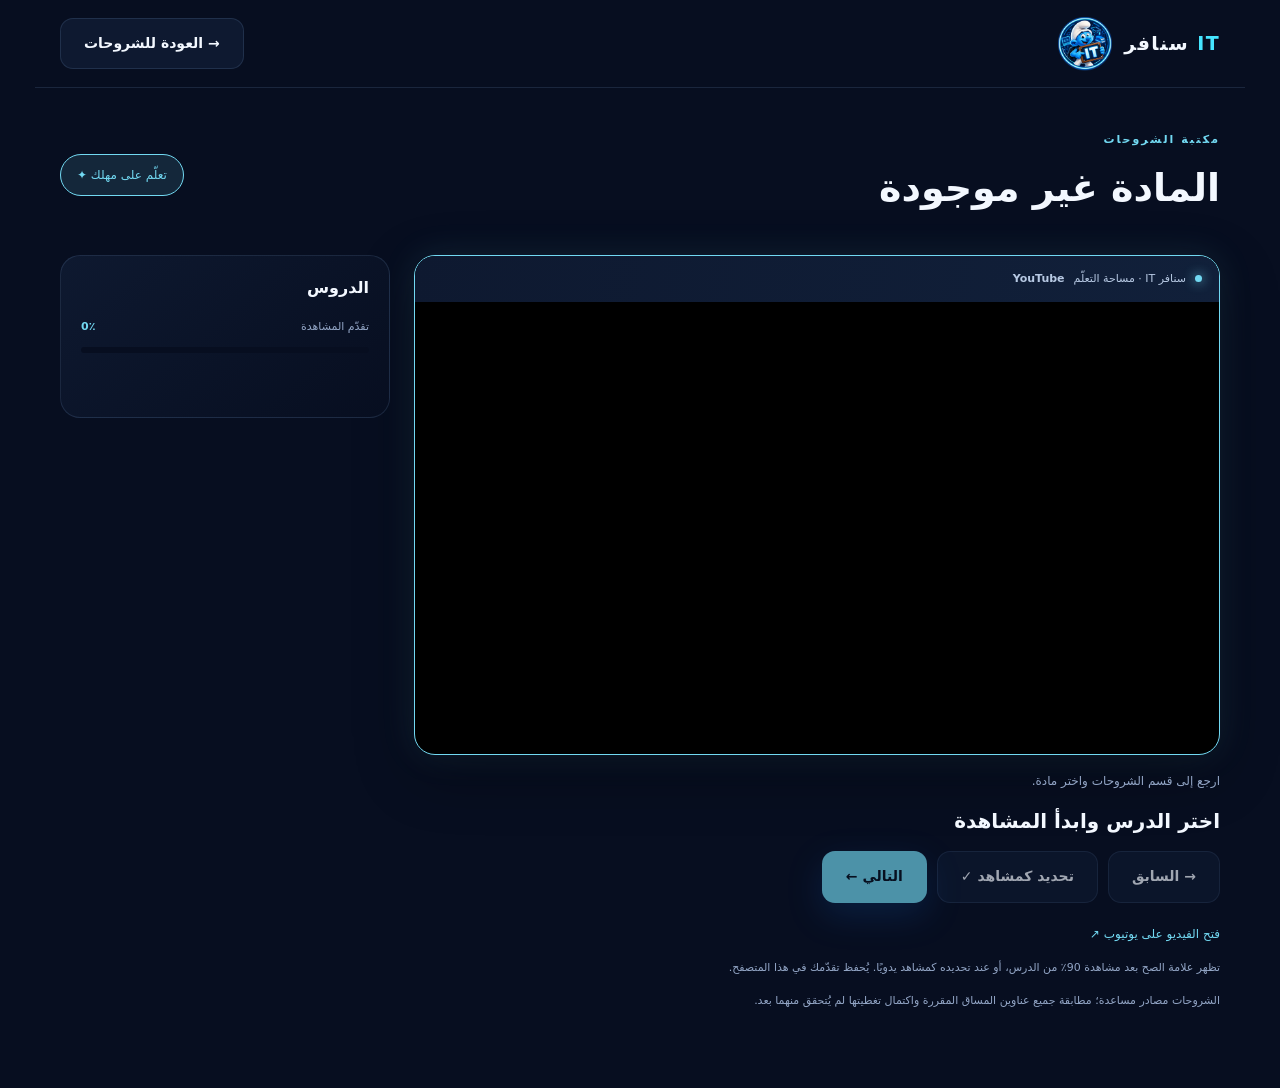
==== commit ca0cb6c8: "Add files via upload" ====
--- a/watch.html
+++ b/watch.html
@@ -1,5 +1,6 @@
 <!doctype html>
-<html lang="ar" dir="rtl"><head><meta charset="UTF-8"><meta name="viewport" content="width=device-width,initial-scale=1"><meta name="referrer" content="strict-origin-when-cross-origin"><title>المشاهدة | سنافر IT</title><link href="https://fonts.googleapis.com/css2?family=Cairo:wght@400;600;700;800;900&display=swap" rel="stylesheet"><link rel="stylesheet" href="styles.css"><link rel="stylesheet" href="watch.css"></head>
+<html lang="ar" dir="rtl"><head><meta charset="UTF-8"><meta name="viewport" content="width=device-width,initial-scale=1"><meta name="referrer" content="strict-origin-when-cross-origin"><title>المشاهدة | سنافر IT</title><link rel="stylesheet" href="styles.css"><link rel="stylesheet" href="watch.css">  <link rel="stylesheet" href="thmanyah.css" />
+</head>
 <body class="watch-page"><header class="watch-top container"><a href="index.html#lessons" class="brand"><img src="assets/logo.png" alt="شعار سنافر IT"><span>سنافر <strong>IT</strong></span></a><a class="btn btn-outline" href="index.html#lessons">→ العودة للشروحات</a></header>
 <main class="container watch-main"><div class="watch-heading"><div><span class="kicker">مكتبة الشروحات</span><h1 id="courseTitle">المشاهدة</h1><p id="courseNote"></p></div><span class="watch-badge">تعلّم على مهلك ✦</span></div>
 <div id="localFileNotice" class="hint" hidden><strong>افتح النسخة المحلية بالطريقة الصحيحة</strong><p>أغلق هذه الصفحة، ثم اضغط مرتين على «افتح الموقع.cmd» في المجلد. سيفتح الموقع تلقائيًا في المتصفح ويحمّل فيديوهات يوتيوب وقوائمها. فتح ملف HTML مباشرة لا يرسل البيانات التي يشترطها يوتيوب.</p></div><div class="watch-layout"><section class="watch-content" aria-label="مشغل الفيديو"><div class="player-shell"><div class="player-bar"><span class="live-dot"></span><span>سنافر IT · مساحة التعلّم</span><span class="player-quality">YouTube</span></div><div class="player-ratio"><iframe id="youtubePlayer" title="مشغل شرح المادة على يوتيوب" allow="autoplay; encrypted-media; picture-in-picture; fullscreen" allowfullscreen referrerpolicy="strict-origin-when-cross-origin"></iframe></div></div><div class="watch-status" id="watchStatus" role="status" aria-live="polite">جارٍ تجهيز المشغل…</div><h2 id="videoTitle">اختر الدرس وابدأ المشاهدة</h2><div class="watch-controls"><button id="previousVideo" class="btn btn-outline" disabled>→ السابق</button><button id="manualComplete" class="btn btn-outline">تحديد كمشاهد ✓</button><button id="nextVideo" class="btn btn-primary" disabled>التالي ←</button></div><div class="source-links"><a id="youtubeLink" target="_blank" rel="noopener noreferrer">فتح الفيديو على يوتيوب ↗</a><a id="playlistLink" target="_blank" rel="noopener noreferrer" hidden>قائمة التشغيل الأصلية ↗</a></div><p class="watch-help">تظهر علامة الصح بعد مشاهدة 90٪ من الدرس، أو عند تحديده كمشاهد يدويًا. يُحفظ تقدّمك في هذا المتصفح.</p><p id="storageNotice" class="watch-help" role="status"></p><p class="watch-help">الشروحات مصادر مساعدة؛ مطابقة جميع عناوين المساق المقررة واكتمال تغطيتها لم يُتحقق منهما بعد.</p></section>
--- a/styles.css
+++ b/styles.css
@@ -45,3 +45,5 @@
 
 /* Keep the home page idle without decorative motion or large blur layers */
 .ambient,.logo-glow{display:none}.orbit,.hero-logo,.float-card,.pulse{animation:none!important;filter:none}.hero-art,.hero-logo,.float-card{will-change:auto}.course-btn,.free-course-btn{will-change:auto}
+
+.whatsapp-community-links{grid-column:1/-1;display:grid;grid-template-columns:repeat(3,minmax(0,1fr));gap:14px;width:100%;margin-top:10px}.whatsapp-community-card{display:flex;align-items:center;gap:12px;padding:18px 16px;min-height:84px;border:1px solid #25805c;border-radius:18px;background:linear-gradient(140deg,#122a29,#0d1b2b);transition:border-color .2s,background .2s}.whatsapp-community-card:hover{border-color:#65d6a3;background:#142e2b}.community-icon{width:43px;height:43px;flex-shrink:0;display:grid;place-items:center;border-radius:13px;background:#1c71412b;color:#78dfac}.community-icon svg{width:25px;height:25px}.whatsapp-community-card strong{font-size:14px;line-height:1.7}.community-arrow{margin-inline-start:auto;color:#78dfac;font-size:23px}.whatsapp-community-card:focus-visible{outline:2px solid #78dfac;outline-offset:4px}@media(max-width:850px){.whatsapp-community-links{gap:10px}.whatsapp-community-card{padding:14px 10px;gap:8px}.whatsapp-community-card strong{font-size:12px}}@media(max-width:600px){.whatsapp-community-links{grid-template-columns:1fr;margin-top:18px}.whatsapp-community-card{min-height:72px;padding:14px 18px}.whatsapp-community-card strong{font-size:14px}}
--- a/watch.css
+++ b/watch.css
@@ -72,3 +72,11 @@
 .student-launch-buttons{display:grid;grid-template-columns:repeat(2,minmax(0,1fr));gap:20px;max-width:800px;margin:28px auto}.student-launch,.coming-service-button{display:flex;flex-direction:column;justify-content:center;align-items:center;gap:10px;background:var(--surface);border:1px solid var(--line);border-radius:17px;padding:24px 16px;color:var(--text);text-align:center}.student-launch:hover,.coming-service-button:hover{border-color:var(--cyan)}.student-launch>span{font-size:30px;color:var(--cyan)}.student-launch small,.coming-service-button small{font-size:11px;color:var(--muted)}.student-calculator-panel{max-width:760px}.student-calculator-panel .student-calculators{display:block;margin:0}.student-tool-box[hidden]{display:none!important}.technical-skills-grid,.coming-services{display:grid;grid-template-columns:repeat(5,minmax(0,1fr));gap:13px;margin-top:26px}.technical-skill-card{display:flex;flex-direction:column;align-items:center;gap:14px;padding:19px 12px;border:1px solid var(--line);border-radius:16px;background:var(--surface);text-align:center}.technical-skill-card:hover{border-color:var(--cyan)}.skill-number{font-size:9px;color:var(--muted);direction:ltr;letter-spacing:1px}.skill-symbol{display:grid;place-items:center;width:54px;height:54px;border:1px solid var(--line);border-radius:15px;color:var(--cyan);background:var(--bg)}.skill-symbol svg{width:28px;height:28px}.technical-skill-card h3{font-size:14px;line-height:1.7;margin:0}.technical-skill-card p{font-size:10px;color:var(--muted);margin:0;flex:1}.skill-course-label{font-size:10px;color:#ff667b}.coming-service-button{padding:19px 12px}.coming-service-button>span{font-size:24px;color:var(--cyan)}.coming-service-button strong{font-size:12px;line-height:1.8}.developer-card{max-width:650px;margin:25px auto 0;border:1px solid var(--line);border-radius:20px;background:var(--surface);padding:27px;text-align:center}.developer-code{font:800 35px monospace;color:var(--cyan)}.developer-card h3{font-size:18px}.developer-card p{font-size:12px;color:var(--muted)}@media(max-width:1000px){.technical-skills-grid,.coming-services{grid-template-columns:repeat(3,minmax(0,1fr))}}@media(max-width:600px){.technical-skills-grid,.coming-services{grid-template-columns:repeat(2,minmax(0,1fr))}.student-launch-buttons{grid-template-columns:1fr}.student-calculator-panel{padding:14px}}
 
 .coming-custom-icon{display:grid;place-items:center;width:46px;height:46px;border:1px solid var(--line);border-radius:13px;background:var(--bg)}.coming-custom-icon svg{width:25px;height:25px}.developer-profile{padding:35px 22px;background:linear-gradient(145deg,var(--surface),var(--bg));max-width:700px}.developer-portrait-frame{width:172px;height:172px;margin:0 auto 22px;border-radius:50%;padding:5px;border:1px solid rgba(69,229,255,.6);background:linear-gradient(135deg,var(--cyan),var(--blue));box-shadow:0 0 20px rgba(69,229,255,.2),0 0 35px rgba(47,145,255,.12)}.developer-portrait-frame img{display:block;width:100%;height:100%;border-radius:50%;object-fit:cover;object-position:64% 30%;border:3px solid var(--bg)}.developer-profile .developer-name{font-family:system-ui,sans-serif;font-size:27px;font-weight:800;letter-spacing:4px;color:var(--text);margin:0 0 15px}.developer-profile .developer-study{font-family:Georgia,serif;font-style:italic;font-size:14px;letter-spacing:.5px;line-height:1.9;max-width:540px;margin:0 auto 9px;color:#b8cbe2}.developer-profile .developer-study span{color:var(--cyan)}.developer-profile .developer-specialty{font-family:Georgia,serif;font-style:italic;font-size:17px;letter-spacing:1.5px;color:var(--cyan);margin:0 0 23px}.developer-links{display:flex;flex-wrap:wrap;justify-content:center;gap:12px}.developer-links a{display:inline-flex;align-items:center;justify-content:center;gap:10px;padding:11px 18px;border-radius:12px;font-size:12px;font-weight:800;min-height:45px}.developer-links svg{width:20px;height:20px}.developer-site-button{background:var(--blue);color:white;border:1px solid var(--blue)}.developer-instagram-button{background:var(--surface);border:1px solid #dd77b7;color:#f6b9dd}.developer-links a:focus-visible{outline:2px solid var(--cyan);outline-offset:4px}.developer-site-button:hover{background:#267ddd}.developer-instagram-button:hover{border-color:#f6b9dd}@media(max-width:480px){.developer-profile{padding:27px 15px}.developer-portrait-frame{width:148px;height:148px}.developer-profile .developer-name{font-size:23px;letter-spacing:3px}.developer-profile .developer-study{font-size:12px}.developer-profile .developer-specialty{font-size:15px}}
+
+/* Dark rotating developer frame; animate only the decorative layer. */
+.developer-portrait-frame{position:relative;isolation:isolate;padding:8px;border:1px solid #233649;background:#060b15;box-shadow:0 8px 24px #0008,0 0 22px #152b4966}
+.developer-portrait-frame::before{content:"";position:absolute;inset:1px;border-radius:50%;z-index:-1;background:conic-gradient(from 0deg,#080e1a 0deg,#14273e 60deg,#284867 90deg,#080e1a 135deg,#080e1a 180deg,#14273e 240deg,#284867 270deg,#080e1a 315deg);animation:developer-frame-orbit 12s linear infinite}
+.developer-portrait-frame::after{content:"";position:absolute;inset:-5px;border-radius:50%;border:1px dashed #223952;opacity:.65;z-index:-2;animation:developer-frame-orbit 28s linear infinite reverse}
+.developer-portrait-frame img{object-position:center;border:3px solid #080e18;background:#35363a}
+@keyframes developer-frame-orbit{to{transform:rotate(360deg)}}
+@media(prefers-reduced-motion:reduce){.developer-portrait-frame::before,.developer-portrait-frame::after{animation:none}}
--- a/thmanyah.css
+++ b/thmanyah.css
@@ -0,0 +1,30 @@
+@font-face{font-family:Thmanyah;src:url('assets/fonts/thmanyahsans-Regular.woff2') format('woff2');font-weight:400;font-style:normal;font-display:swap}
+@font-face{font-family:Thmanyah;src:url('assets/fonts/thmanyahsans-Medium.woff2') format('woff2');font-weight:500 600;font-style:normal;font-display:swap}
+@font-face{font-family:Thmanyah;src:url('assets/fonts/thmanyahsans-Bold.woff2') format('woff2');font-weight:700 800;font-style:normal;font-display:swap}
+@font-face{font-family:Thmanyah;src:url('assets/fonts/thmanyahsans-Black.woff2') format('woff2');font-weight:900;font-style:normal;font-display:swap}
+body,body *{font-family:Thmanyah,system-ui,sans-serif!important}
+body{line-height:1.85}h1,h2,h3{line-height:1.45}button,input,select,textarea{font-family:Thmanyah,system-ui,sans-serif}
+.cinematic-home .hero h1{font-size:clamp(40px,3.9vw,65px);line-height:1.5;letter-spacing:0}
+.cinematic-home .brand span{letter-spacing:0}.cinematic-home .desktop-nav{font-size:clamp(12px,.95vw,16px)}
+.cinematic-home .whatsapp-community-links{grid-template-columns:repeat(2,minmax(0,1fr));max-width:1100px;margin-inline:auto}
+.raa-launch{font:inherit;color:var(--text);cursor:pointer;text-align:right;width:100%}.raa-launch .community-icon{font-weight:900;font-size:15px;letter-spacing:.5px}.raa-launch-copy{display:flex;flex-direction:column;gap:3px}.raa-launch-copy small{color:var(--muted);font-size:12px}
+.raa-intro{margin:0 0 22px;color:var(--muted);line-height:1.9}.raa-links{display:grid;grid-template-columns:repeat(2,minmax(0,1fr));gap:12px}.raa-link{display:flex;align-items:center;gap:14px;padding:18px;border:1px solid #3c9ad44d;border-radius:15px;background:linear-gradient(135deg,#102c46,#08162b);transition:border-color .2s,transform .2s}.raa-link:hover{border-color:#38c9ff;transform:translateY(-2px)}.raa-link-mark{width:44px;height:44px;display:grid;place-items:center;background:#189fff18;border-radius:12px;color:#66d7ff;font-size:21px;flex-shrink:0}.raa-link strong,.raa-link small{display:block}.raa-link small{color:var(--muted);font-size:12px;margin-top:3px;overflow-wrap:anywhere}.raa-link-arrow{margin-inline-start:auto;color:#62ceff}.raa-contact{display:flex;align-items:center;justify-content:space-between;gap:15px;padding:17px 20px;margin-top:18px;border:1px solid var(--line);border-radius:15px;background:#0b2234}.raa-contact a{color:#68d6ff;font-weight:700}
+@media(max-width:950px){.cinematic-home .desktop-nav{font-size:11px;gap:10px}}
+@media(max-width:720px){.cinematic-home .hero h1{font-size:clamp(30px,8vw,44px)}.cinematic-home .desktop-nav{font-size:14px}.cinematic-home .whatsapp-community-links,.raa-links{grid-template-columns:1fr}.raa-link{padding:15px}.raa-contact{flex-wrap:wrap}.cinematic-home .stats{margin-top:10px}}
+/* Refined typography and translucent community controls. */
+.cinematic-home .hero-label{display:inline-flex;align-items:center;margin-bottom:22px;padding:7px 14px;border:1px solid #86d6ff35;border-radius:30px;background:#70bfff0a;color:#a6d7f0;font-size:12px;line-height:1.7;backdrop-filter:blur(12px)}
+.cinematic-home .hero h1{font-size:clamp(28px,2.25vw,38px);line-height:1.65;font-weight:700;letter-spacing:0;margin-bottom:20px}
+.cinematic-home .hero-copy>p{font-size:clamp(14px,1.05vw,18px);line-height:2;color:#becbdd;margin-bottom:28px}
+.cinematic-home .hero-copy{top:clamp(100px,9vw,152px)}
+.cinematic-home .whatsapp-community-card,.cinematic-home .hero-actions .btn,.raa-link{background:linear-gradient(135deg,rgba(151,203,255,.13),rgba(36,70,107,.07) 55%,rgba(161,208,255,.045));border:1px solid rgba(171,218,255,.24);box-shadow:inset 0 1px 0 rgba(235,249,255,.16),inset 0 -1px 0 rgba(127,187,238,.035),0 14px 32px rgba(0,0,0,.18);backdrop-filter:blur(20px) saturate(145%);-webkit-backdrop-filter:blur(20px) saturate(145%);transition:background .2s,border-color .2s,box-shadow .2s,transform .2s}
+.cinematic-home .whatsapp-community-card{min-height:96px;padding:20px 24px;border-radius:22px;position:relative;overflow:hidden;text-align:right}
+.cinematic-home .whatsapp-community-card:hover,.cinematic-home .hero-actions .btn:hover,.raa-link:hover{background:linear-gradient(135deg,#89cfff26,#32608c18);border-color:#a1dbff77;box-shadow:inset 0 1px 0 #eafaff38,0 16px 35px #0004;transform:translateY(-2px)}
+.cinematic-home .community-icon{width:54px;height:54px;border:1px solid #b7e6ff25;border-radius:16px;background:#b3deff0b;box-shadow:inset 0 1px 0 #ffffff15;color:#8bddff}
+.cinematic-home .whatsapp-community-card strong{font-size:16px;font-weight:700}.raa-launch-copy small{font-size:12px;line-height:1.7;color:#b3c6db}
+.cinematic-home .raa-logo-frame{overflow:hidden;background:#ffffffef;padding:3px;border-color:#ffffff55}.raa-logo{width:100%;height:100%;object-fit:contain;border-radius:12px;display:block}.raa-logo[hidden]{display:none}.raa-logo-fallback{color:#1077bd;font-size:16px}.raa-logo-fallback[hidden]{display:none}
+.cinematic-home .hero-actions .btn{border-radius:15px;min-height:54px;font-size:15px;gap:12px;padding:11px 18px}
+.cinematic-home .hero-actions .btn-primary{border-color:#74d9ff66;background:linear-gradient(125deg,#168ce32e,#21c4ff16);color:#eaf9ff}
+.cinematic-home .stats{background:linear-gradient(120deg,#aacfff0d,#508abe06);border-color:#bfdcff22;box-shadow:inset 0 1px 0 #e1f4ff0f;backdrop-filter:blur(16px)}
+.cinematic-home .stats b{font-size:26px;font-weight:700}.cinematic-home .stats span{font-size:12px}
+@media(max-width:720px){.cinematic-home .hero-copy{top:auto}.cinematic-home .hero h1{font-size:clamp(25px,6.7vw,30px);line-height:1.6}.cinematic-home .hero-label{font-size:11px;margin-bottom:16px}.cinematic-home .hero-copy>p{font-size:14px;line-height:1.95}.cinematic-home .hero-actions .btn{font-size:12px;padding:10px 12px;min-height:49px}.cinematic-home .whatsapp-community-card{min-height:85px;padding:17px 19px;border-radius:19px}.cinematic-home .whatsapp-community-card strong{font-size:15px}.cinematic-home .stats b{font-size:24px}}
+@media(prefers-reduced-motion:reduce){.cinematic-home .whatsapp-community-card:hover,.cinematic-home .hero-actions .btn:hover,.raa-link:hover{transform:none}}
